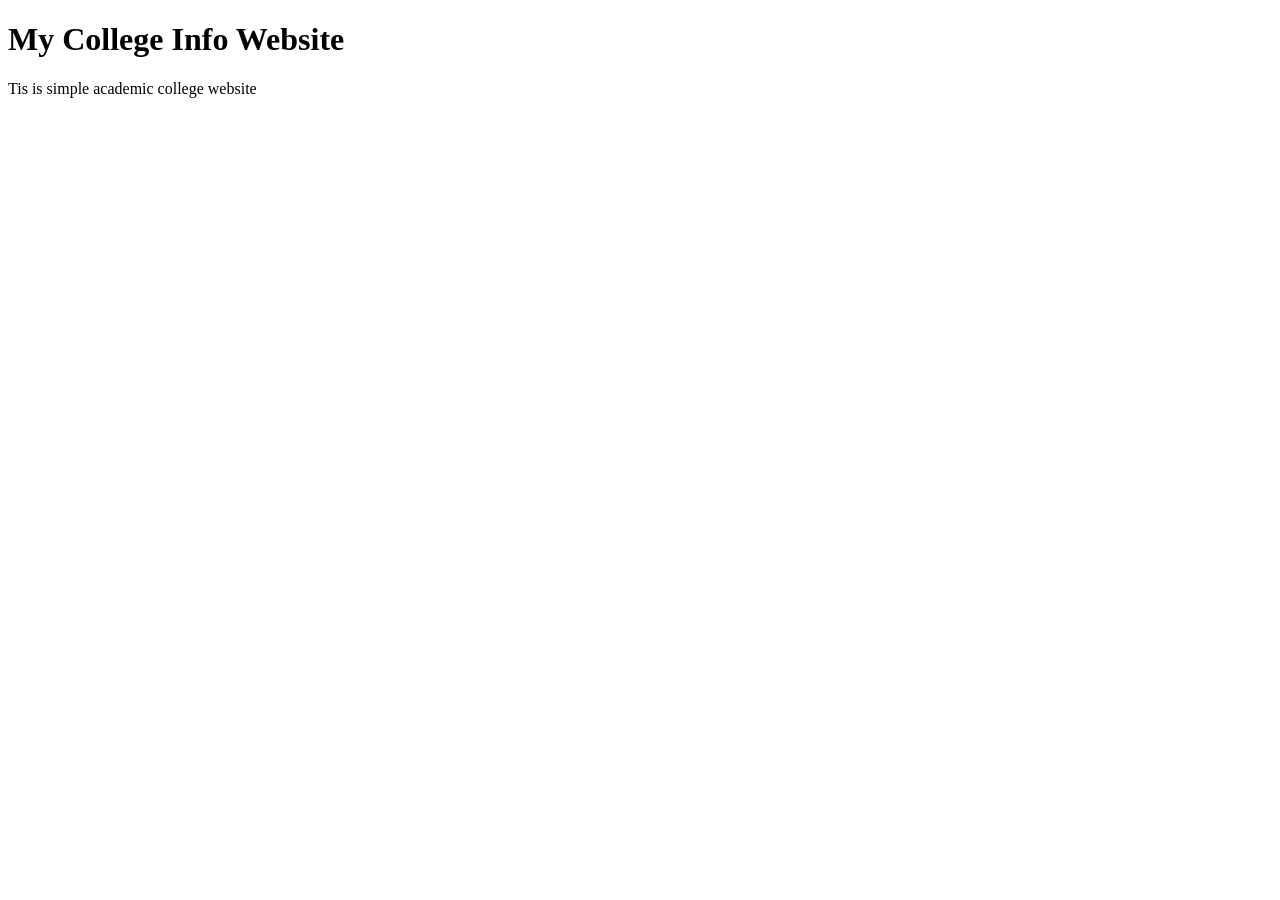
==== index.html @ 4330060d "Initial commit:Added HTML,CCS and READMe" ====
<!DOCTYPE html>
<html>
    <head>
        <title>My College</title>
        <link rel="stylesheet" href=""style.css">
    </head>
    <body>
        <h1>My College Info Website</h1>
        <p>Tis is simple academic college website</p>
    </body>
</html>
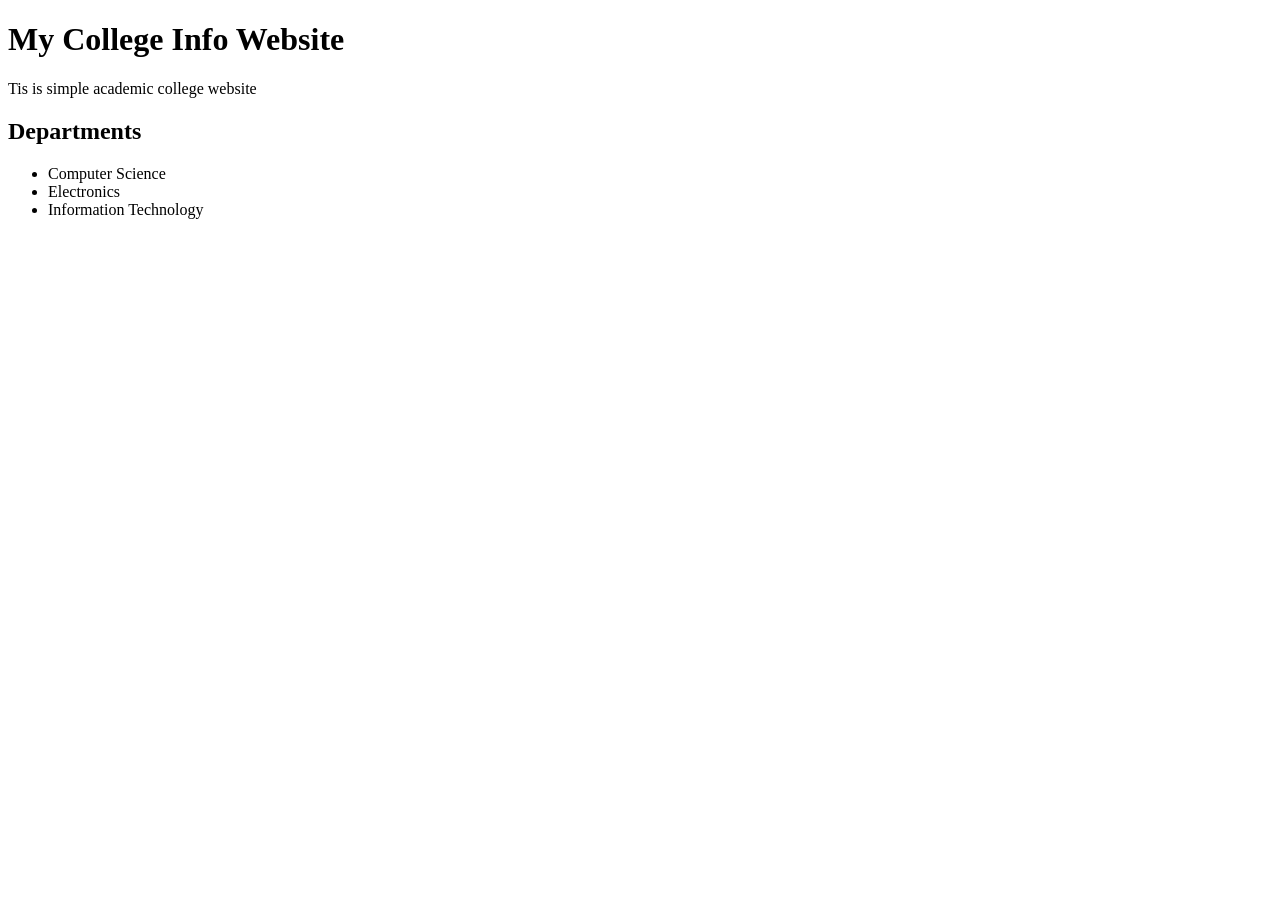
==== commit 117fecc5: "Added Departments Section" ====
--- a/index.html
+++ b/index.html
@@ -7,5 +7,11 @@
     <body>
         <h1>My College Info Website</h1>
         <p>Tis is simple academic college website</p>
+        <h2>Departments</h2>
+        <ul>
+            <li>Computer Science</li>
+            <li>Electronics</li>
+            <li>Information Technology</li>
+        </ul>
     </body>
 </html>
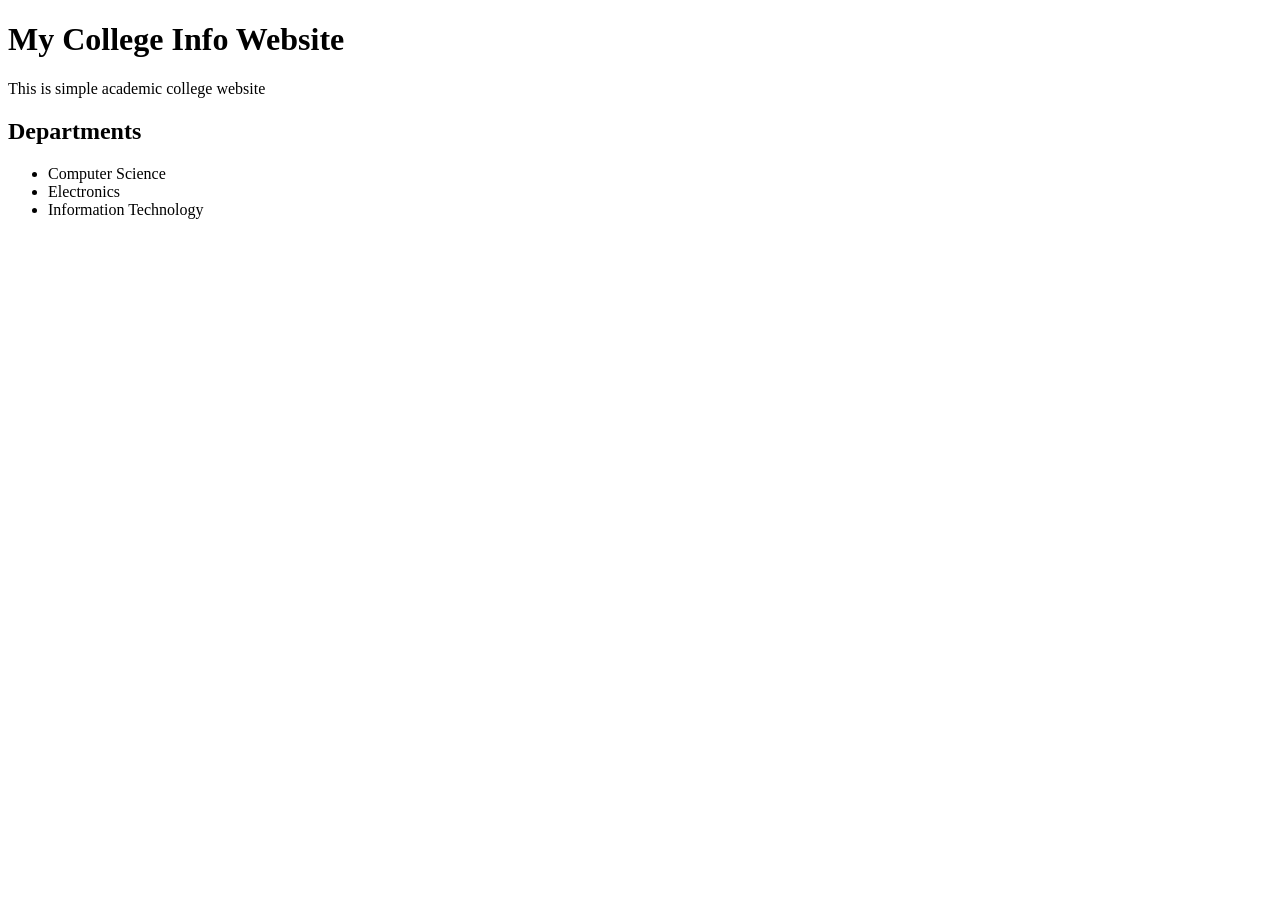
==== commit f03c2a88: "Added Contact page" ====
--- a/index.html
+++ b/index.html
@@ -6,12 +6,13 @@
     </head>
     <body>
         <h1>My College Info Website</h1>
-        <p>Tis is simple academic college website</p>
+        <p>This is simple academic college website</p>
         <h2>Departments</h2>
         <ul>
             <li>Computer Science</li>
             <li>Electronics</li>
             <li>Information Technology</li>
         </ul>
+        <p><a href="contact.html"></a></p>
     </body>
 </html>
